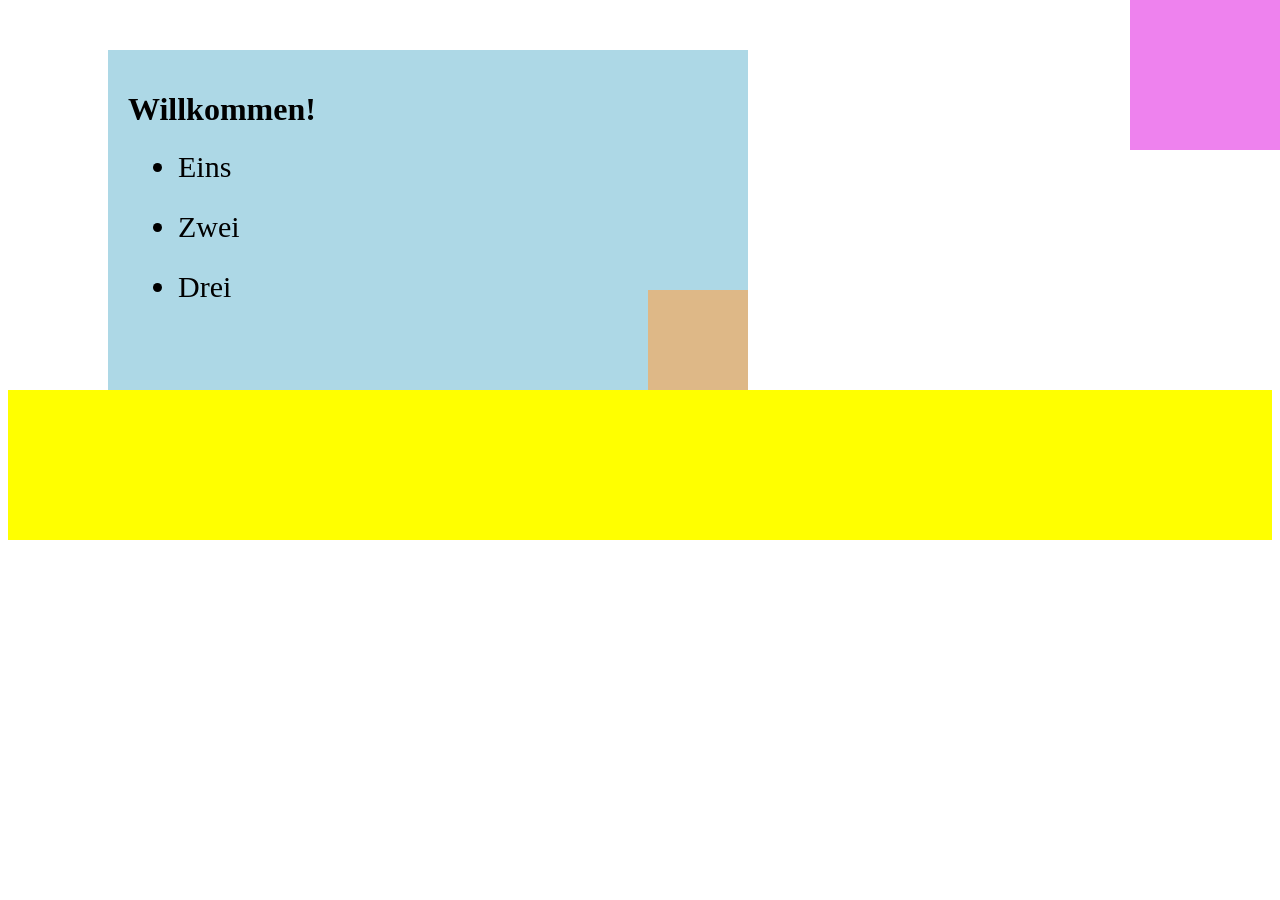
==== 02_Web/Übungen CSS&HTML/01_Aufgabe.html @ fd713fbd "started 01_Afgabe.html" ====
<!DOCTYPE html>
<html lang="en">

<head>
    <meta charset="UTF-8">
    <meta name="viewport" content="width=device-width, initial-scale=1.0">
    <title>01 CSS HTML Test</title>
    <link rel="stylesheet" href="style.css">
</head>

<body>

    <div class="parent">
        <div>
            <h1>Willkommen!</h1>
            <ul>
                <li>Eins</li>
                <li>Zwei</li>
                <li>Drei</li>
            </ul>
        </div>
        <div class="box"></div>
        <div class="corner"></div>


    </div>

    <div class="fortnite"></div>

</body>

</html>
---- 02_Web/Übungen CSS&HTML/style.css ----
.parent {
    position: relative;
    background-color: lightblue;
    width: 600px;
    height: 300px;
    margin-left: 100px;
    margin-top: 50px;
    padding: 20px;
}

.box {
    position: absolute;
    background-color: burlywood;
    width: 100px;
    height: 100px;
    right: 0;
    bottom: 0;
}

li {
    width: 100px;
    height: 50px;
    margin: 10px;
    font-size: 30px;
}

.corner {
    position: fixed;
    width: 150px;
    height: 150px;
    background-color: violet;
    right: 0;
    top: 0;
}

.fortnite {


    height: 150px;
    background-color: yellow;

}
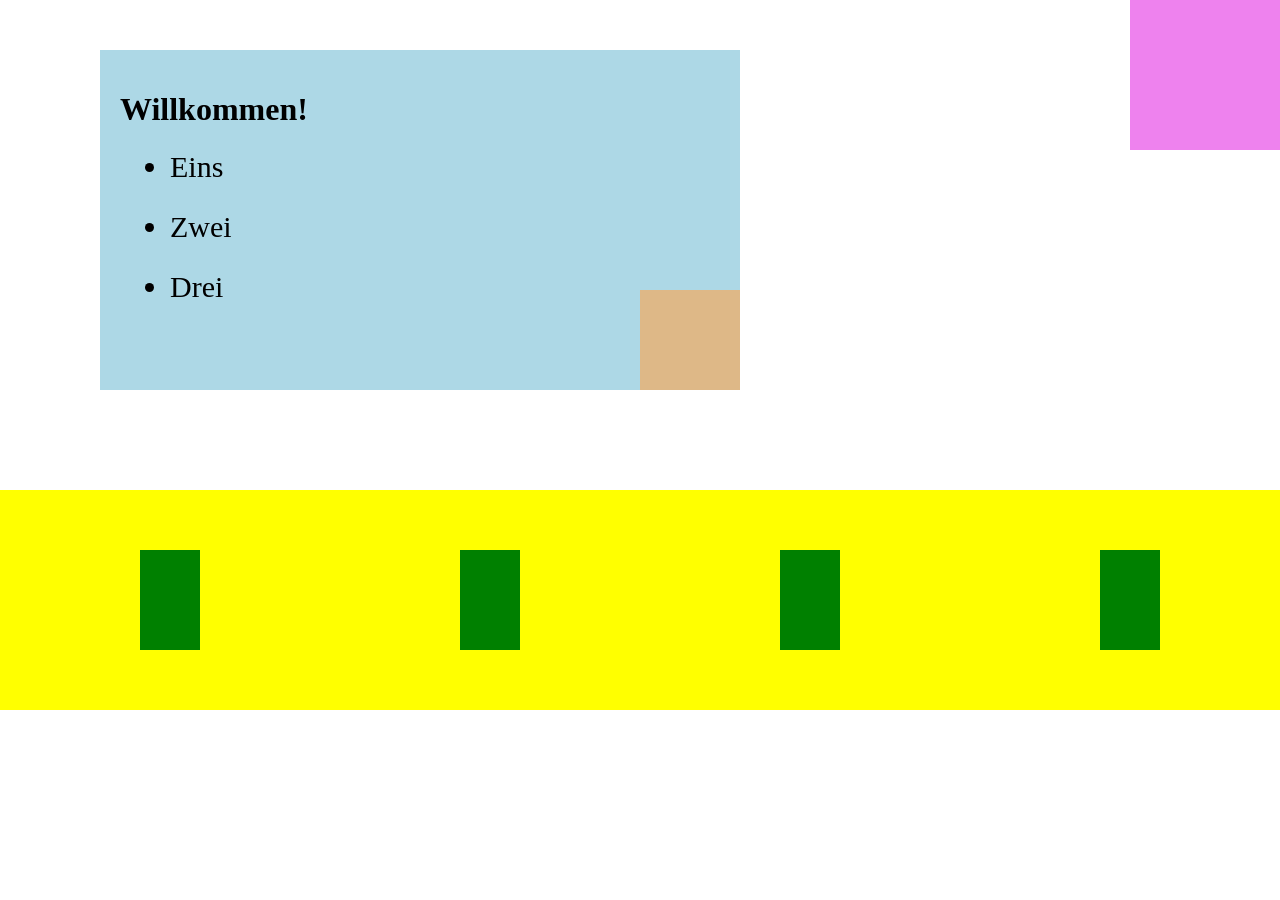
==== commit cbf693e6: "finished 01_Aufgabe.html" ====
--- a/02_Web/Übungen CSS&HTML/01_Aufgabe.html
+++ b/02_Web/Übungen CSS&HTML/01_Aufgabe.html
@@ -24,8 +24,16 @@
 
 
     </div>
+<div>
+    <div class="uncle">
+        <div class="nephew"></div>
+        <div class="nephew"></div>
+        <div class="nephew"></div>
+        <div class="nephew"></div>
+    </div>
+    
+</div>
 
-    <div class="fortnite"></div>
 
 </body>
 
--- a/02_Web/Übungen CSS&HTML/style.css
+++ b/02_Web/Übungen CSS&HTML/style.css
@@ -33,10 +33,30 @@
     top: 0;
 }
 
-.fortnite {
+.uncle {
+ 
+    margin-top: 100px;
+    width: 100vw;
+    height: 200px;
+    background-color: yellow;
+    display: flex;
+    flex-direction: row;
+    padding: 10px;
 
+}
 
-    height: 150px;
-    background-color: yellow;
+body {
+  margin: 0;
+  padding: 0;
+}
 
+.nephew {
+
+  width: 100px;
+  height: 100px;
+  background-color: green;
+  margin: 130px;
+  position: relative;
+  top: -80px;
+    
 }
